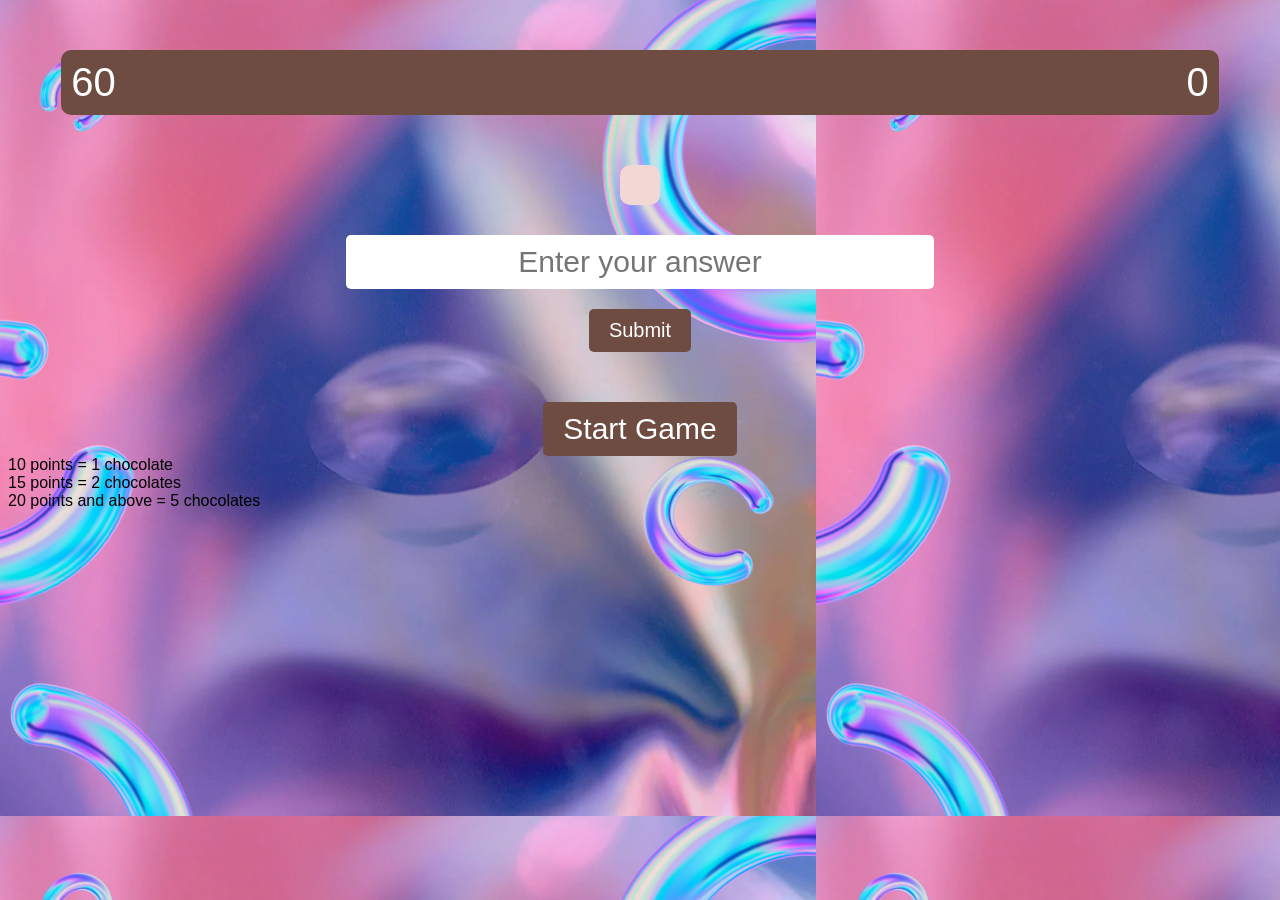
==== index.html @ da4ef9b5 "Add files via upload" ====
<!DOCTYPE html>
<html lang="en">
<head>
  <meta charset="UTF-8">
  <title>Colourful Math Game</title>
  <link rel="stylesheet" href="style.css">
</head>
<body background="Screenshot 2023-03-13 at 7.54.32 PM.png" width="5000"> 
  <div class="game-container">
    <div class="header">
      <div class="time-left">60</div>
      <div class="score">0</div>
    </div>
    <div class="problem-container">
      <div class="problem"></div>
      <input type="text" class="answer-input" placeholder="Enter your answer">
      <button class="submit-button" onclick="submitAnswer">Submit</button>
    </div>
    <button class="start-game-button">Start Game</button>
    <div class="game-over">
      <h2></h2>
      <button class="play-again-button">Play Again</button>
    </div>
  </div>

  <label> 10 points = 1 chocolate
	<br> 15 points = 2 chocolates
	<br> 20 points and above = 5 chocolates <br>
  </label>
  
  <script src="script.js"></script>
</body>
</html>
---- style.css ----
body {
    background-color: #f9c59c;
    font-family: Arial, sans-serif;
  }
  
  .game-container {
    display: flex;
    flex-direction: column;
    justify-content: center;
    align-items: center;
    margin-top: 50px;
  }
  
  .header {
    display: flex;
    justify-content: space-between;
    align-items: center;
    background-color: #6e4c41;
    color: #fff;
    padding: 10px;
    width: 90%;
    border-radius: 10px;
  }
  
  .time-left, .score {
    font-size: 40px;
  }
  
  .problem-container {
    margin-top: 50px;
    display: flex;
    flex-direction: column;
    align-items: center;
    width: 90%;
  }
  
  .problem {
    font-size: 60px;
    background-color: #f2d7d5;
    padding: 20px;
    border-radius: 10px;
    margin-bottom: 30px;
  }
  
  .answer-input {
    font-size: 30px;
    padding: 10px;
    border-radius: 5px;
    border: none;
    text-align: center;
    margin-bottom: 20px;
    width: 50%;
  }
  
  .submit-button {
    background-color: #6e4c41;
    color: #fff;
    font-size: 20px;
    padding: 10px 20px;
    border-radius: 5px;
    border: none;
    cursor: pointer;
  }
  
  .start-game-button, .play-again-button {
    background-color: #6e4c41;
    color: #fff;
    font-size: 30px;
    padding: 10px 20px;
    border-radius: 5px;
    border: none;
    margin-top: 50px;
    cursor: pointer;
    transition: background-color 0.3s;
  }
  
  .start-game-button:hover, .play-again-button:hover {
    background-color: #f2d7d5;
    color: #6e4c41;
  }
  
  .game-over {
    display: none;
    margin-top: 50px;
    text-align: center;
  }
  
  .game-over h2 {
    font-size: 40px;
    margin-bottom: 30px;
  }
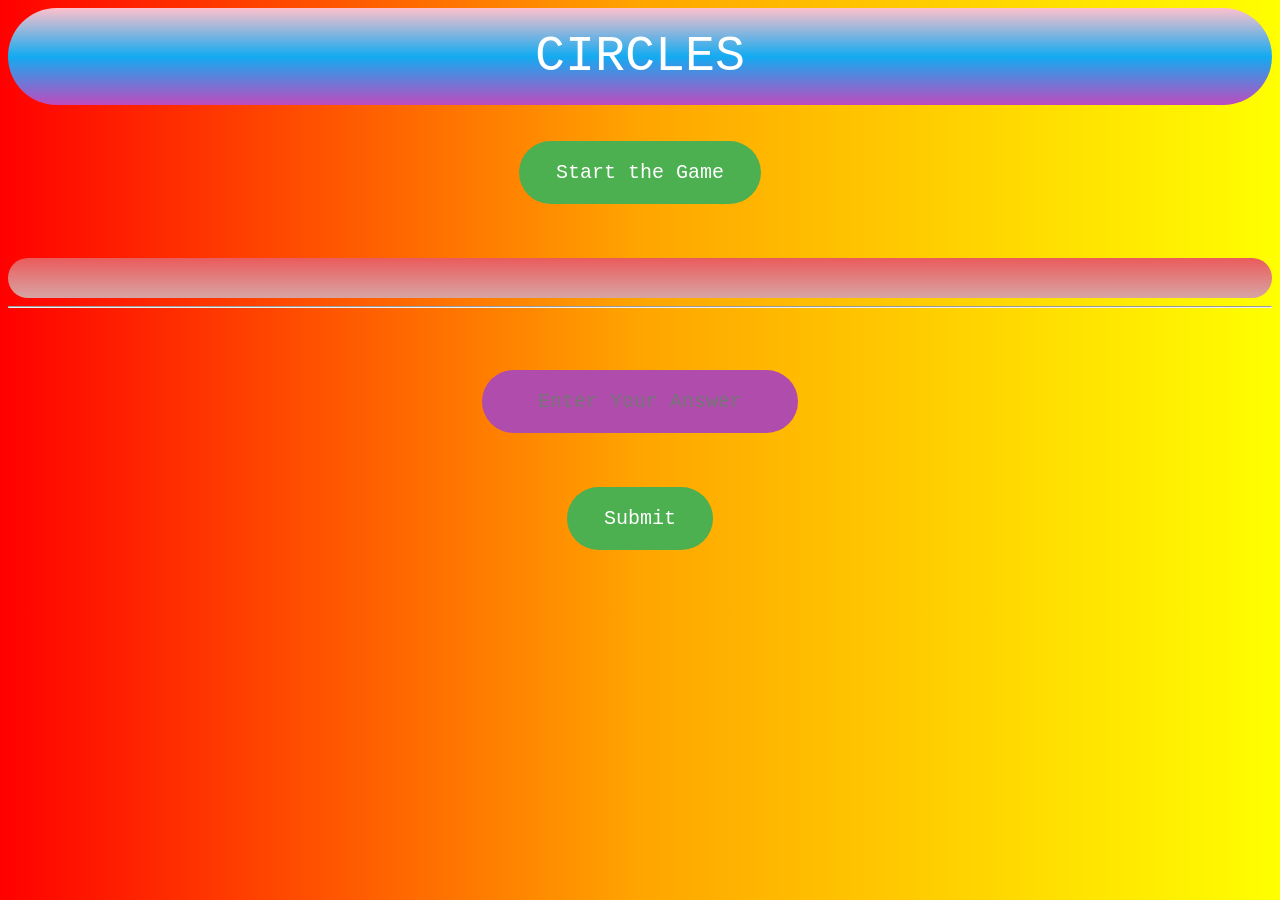
==== commit 8a043aa5: "Update index.html" ====
--- a/index.html
+++ b/index.html
@@ -1,33 +1,121 @@
 <!DOCTYPE html>
-<html lang="en">
-<head>
-  <meta charset="UTF-8">
-  <title>Colourful Math Game</title>
-  <link rel="stylesheet" href="style.css">
-</head>
-<body background="Screenshot 2023-03-13 at 7.54.32 PM.png" width="5000"> 
-  <div class="game-container">
-    <div class="header">
-      <div class="time-left">60</div>
-      <div class="score">0</div>
-    </div>
-    <div class="problem-container">
-      <div class="problem"></div>
-      <input type="text" class="answer-input" placeholder="Enter your answer">
-      <button class="submit-button" onclick="submitAnswer">Submit</button>
-    </div>
-    <button class="start-game-button">Start Game</button>
-    <div class="game-over">
-      <h2></h2>
-      <button class="play-again-button">Play Again</button>
-    </div>
-  </div>
+<html>
+  <head>
+    <meta charset="utf-8">
+    <title>Fraction to Percentage Game</title>
+<!--styles-->
+ <style>
+body{
+    background-image: linear-gradient(to right,red,orange,yellow);
+}
 
-  <label> 10 points = 1 chocolate
-	<br> 15 points = 2 chocolates
-	<br> 20 points and above = 5 chocolates <br>
-  </label>
+#submit{
+  background-color: #4CAF50; /* Green */
+  border: none;
+  color: white;
+  padding: 20px 37px;
+  text-align: center;
+  text-decoration: none;
+  display: inline-block;
+  font-size: 20px;
+  text-align: center;
+  border-radius: 100px;
+  font-family:'Courier New', Courier, monospace;
+  display: block;
+  margin: auto;
+
+}
+
+input{
+    background-color: #af4cac; /* Green */
+  border: none;
+  color: white;
+  padding: 20px 37px;
+  text-align: center;
+  text-decoration: none;
+  display: inline-block;
+  font-size: 20px;
+  text-align: center;
+  border-radius: 100px;
+  font-family:'Courier New', Courier, monospace;
+  display: block;
+  margin: auto;
+}
+
+#header{
+    background-image: linear-gradient(pink,rgb(19, 171, 241),rgb(190, 75, 190)); /* Green */
+  border: none;
+  color: white;
+  padding: 20px 37px;
+  text-align: center;
+  text-decoration: none;
+  display: inline-block;
+  font-size: 50px;
+  text-align: center;
+  border-radius: 100px;
+  font-family:'Courier New', Courier, monospace;
+  display: block;
+  margin: auto;
+}
+
+#question{
+    background-image: linear-gradient(rgb(235, 91, 91),rgb(216, 164, 164)); /* Green */
+  border: none;
+  color: white;
+  padding: 20px 37px;
+  text-align: center;
+  text-decoration: none;
+  display: inline-block;
+  font-size: 50px;
+  text-align: center;
+  border-radius: 100px;
+  font-family:'Courier New', Courier, monospace;
+  display: block;
+  margin: auto;
+  font-weight: bold;
+}
+
+#Start{
+  background-color: #4CAF50; /* Green */
+  border: none;
+  color: white;
+  padding: 20px 37px;
+  text-align: center;
+  text-decoration: none;
+  display: inline-block;
+  font-size: 20px;
+  text-align: center;
+  border-radius: 100px;
+  font-family:'Courier New', Courier, monospace;
+  display: block;
+  margin: auto;
+
+}
+ </style>
+ 
+ <label id="header">CIRCLES</label>
+ <br><br>
+ <button id="Start" onclick="StartGame">Start the Game</button>
+ <br><br><br>
+ <label id="question"></label>
+ <hr>
+ <label id="score"></label>
+ <br>
+ <br>
+ <br>
+ <input type="Enteryouranswer" placeholder="Enter Your Answer">
+ <br>
+ <br>
+ <br>
+ <button id="submit" onclick="SubmitAnswer">Submit</button>
+ <br>
+ <br>
+ <br>
+
+ </head>
+    <script src="code.js"></script>
+  </body>
+</html>
+
+
   
-  <script src="script.js"></script>
-</body>
-</html>
